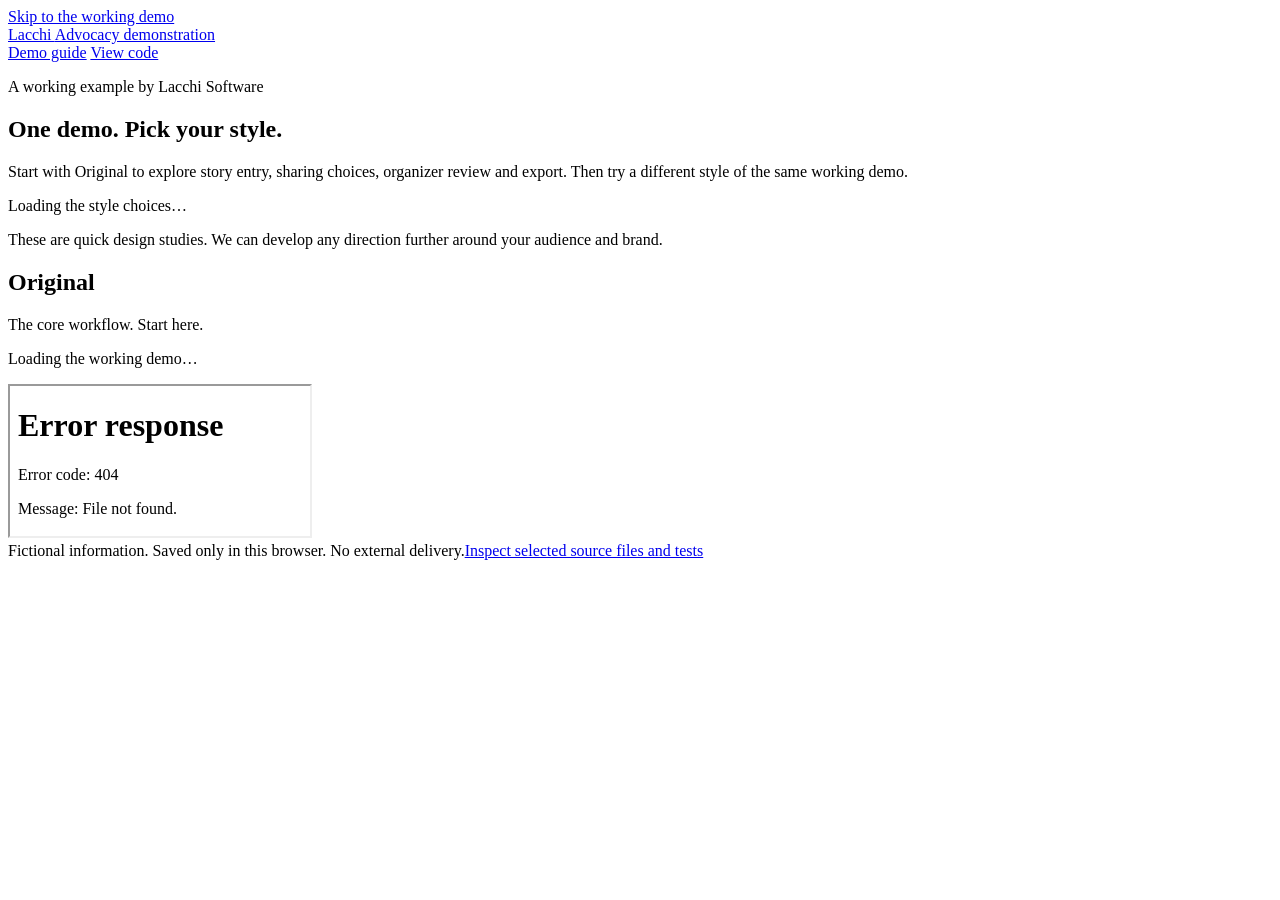
==== index.html @ fd0497e6 "Publish advocacy demonstration with six visual styles" ====
<!doctype html>
<html lang="en">
  <head>
    <base href="/lacchi-advocacy-demo/" />
    <meta charset="utf-8" />
    <meta name="viewport" content="width=device-width, initial-scale=1" />
    <meta name="robots" content="noindex,nofollow" />
    <meta name="description" content="Explore a working advocacy demonstration from Lacchi Software, then choose from five additional visual styles." />
    <title>Advocacy demonstration — Lacchi Software</title>
    <link rel="stylesheet" href="gallery.css" />
    <script src="gallery.js" type="module"></script>
  </head>
  <body>
    <a class="skip" href="#demo">Skip to the working demo</a>
    <header class="catalog-header">
      <a class="catalog-brand" href="./" aria-label="Lacchi Software advocacy demonstration">Lacchi <span>Advocacy demonstration</span></a>
      <nav aria-label="Demonstration resources">
        <a href="#/about" data-route="/about">Demo guide</a>
        <a href="#/code" data-route="/code">View code</a>
      </nav>
    </header>
    <main>
      <section class="style-intro" aria-labelledby="style-heading">
        <div>
          <p class="catalog-context">A working example by Lacchi Software</p>
          <h1 id="style-heading">One demo. Pick your style.</h1>
        </div>
        <p>Start with Original to explore story entry, sharing choices, organizer review and export. Then try a different style of the same working demo.</p>
      </section>
      <div id="choices" class="choices" role="group" aria-label="Pick your style"><p role="status">Loading the style choices…</p></div>
      <p class="style-note">These are quick design studies. We can develop any direction further around your audience and brand.</p>
      <div class="demo-heading">
        <div><h2 id="selected-name">Original</h2><p id="selected-description">The core workflow. Start here.</p></div>
        <button id="motion" type="button" hidden aria-pressed="false">Pause motion</button>
        <p id="style-status" class="sr-only" role="status" aria-live="polite"></p>
      </div>
      <section class="demo-surface" id="demo" tabindex="-1" aria-label="Working advocacy demonstration" aria-busy="true">
        <p id="demo-loading" role="status">Loading the working demo…</p>
        <iframe id="demo-frame" title="Original advocacy demonstration" src="original/?embedded=1#/" allow="clipboard-write 'self'" scrolling="no"></iframe>
        <p id="demo-error" role="alert" hidden>The demo is taking longer to load. <button id="retry" type="button">Try again</button></p>
      </section>
      <noscript><p>The working demo needs JavaScript. Contact <a href="mailto:joseph@lacchisoftware.com">joseph@lacchisoftware.com</a> for a walkthrough.</p></noscript>
    </main>
    <footer class="catalog-footer"><span>Fictional information. Saved only in this browser. No external delivery.</span><a href="#/code" data-route="/code">Inspect selected source files and tests</a></footer>
  </body>
</html>
---- gallery.css ----
:root { color-scheme: light; --paper: #f7f6f2; --ink: #203b3b; --muted: #586563; --rule: #d5dbd5; --white: #fff; --selection: #275f62; --focus: #275f62; --ui: Arial, sans-serif; --display: Georgia, serif; }
* { box-sizing: border-box; }
body { margin: 0; background: var(--paper); color: var(--ink); font: 400 14px/1.6 var(--ui); }
a { color: inherit; text-underline-offset: 4px; }
button { cursor: pointer; font: inherit; }
button:focus-visible, a:focus-visible { outline: 3px solid var(--focus); outline-offset: 4px; }
[hidden] { display: none !important; }
.catalog-header, main, .catalog-footer { width: min(100% - 64px, 1440px); margin-inline: auto; }
.catalog-header { display: flex; align-items: center; justify-content: space-between; gap: 24px; padding: 20px 0; border-bottom: 1px solid var(--rule); }
.catalog-brand { font: 400 28px/1.2 var(--display); text-decoration: none; }
.catalog-brand span { margin-left: 16px; color: var(--muted); font: 400 13px/1.4 var(--ui); }
.catalog-header nav { display: flex; gap: 24px; }
.catalog-header nav a { display: inline-flex; align-items: center; min-height: 44px; font-size: 13px; }
.style-intro { display: flex; justify-content: space-between; align-items: end; gap: 40px; margin: 28px 0 24px; }
.catalog-context { color: var(--muted); font-size: 12px; margin: 0 0 8px; }
h1 { font: 400 clamp(28px, 3vw, 40px)/1.15 var(--display); letter-spacing: -0.025em; margin: 0; }
.style-intro > p { max-width: 440px; margin: 0; color: var(--muted); }
.choices { display: grid; grid-template-columns: repeat(6, minmax(0, 1fr)); gap: 12px; }
.choice { min-width: 0; padding: 0; text-align: left; border: 2px solid transparent; border-radius: 8px; overflow: hidden; background: var(--white); color: var(--ink); box-shadow: 0 0 0 1px var(--rule); transition: border-color 140ms ease, box-shadow 140ms ease; }
.choice:hover { box-shadow: 0 0 0 1px var(--selection); }
.choice[aria-pressed="true"] { border-color: var(--selection); box-shadow: 0 0 0 1px var(--selection); }
.choice img { display: block; width: 100%; height: auto; aspect-ratio: 2.3; object-fit: cover; object-position: top; background: var(--paper); border-bottom: 1px solid var(--rule); }
.choice-caption { display: flex; align-items: center; justify-content: space-between; flex-wrap: wrap; gap: 4px; min-height: 44px; padding: 8px; }
.choice-name { font-size: 13px; font-weight: 600; }
.choice-note { color: var(--muted); font-size: 11px; }
.style-note { margin: 16px 0 24px; color: var(--muted); font-size: 13px; }
.demo-heading { display: flex; align-items: center; justify-content: space-between; gap: 16px; padding: 0 0 16px; }
.demo-heading > div { display: flex; align-items: baseline; flex-wrap: wrap; gap: 8px 16px; }
.demo-heading h2 { font-size: 15px; margin: 0; }
.demo-heading p { margin: 0; font-size: 12px; color: var(--muted); }
#motion, #retry { min-height: 44px; padding: 8px 16px; border: 1px solid var(--rule); border-radius: 6px; color: var(--ink); background: var(--white); }
#motion:hover, #retry:hover { background: #e7eeea; border-color: var(--selection); }
#motion:disabled { opacity: .7; cursor: default; }
.demo-surface { position: relative; border: 1px solid var(--rule); border-radius: 8px; overflow: clip; background: var(--white); }
.demo-surface:focus { outline: none; }
.demo-surface:focus-visible { outline: 3px solid var(--focus); outline-offset: 4px; }
iframe { display: block; width: 100%; height: 1000px; border: 0; background: var(--white); }
#demo-loading { position: absolute; top: 0; left: 0; right: 0; margin: 0; padding: 24px; background: var(--paper); z-index: 2; }
#demo-error { margin: 0; padding: 24px; background: var(--paper); border-top: 1px solid var(--rule); }
.catalog-footer { border-top: 1px solid var(--rule); margin-top: 24px; padding: 24px 0; display: flex; justify-content: space-between; gap: 24px; color: var(--muted); font-size: 12px; }
.skip { position: absolute; top: -100px; left: 24px; background: var(--ink); color: var(--white); padding: 12px 20px; z-index: 1000; }
.skip:focus { top: 8px; }
.sr-only { position: absolute; width: 1px; height: 1px; margin: -1px; overflow: hidden; clip-path: inset(50%); white-space: nowrap; }
@media (max-width: 960px) {
  .catalog-header, main, .catalog-footer { width: calc(100% - 40px); }
  .style-intro { align-items: start; flex-direction: column; gap: 12px; }
  .style-intro > p { max-width: 600px; }
  .choices { grid-template-columns: repeat(3, minmax(0, 1fr)); }
  .choice img { aspect-ratio: 2.3; }
}
@media (max-width: 480px) {
  .catalog-header, main, .catalog-footer { width: calc(100% - 32px); }
  .catalog-header { align-items: start; gap: 12px; flex-direction: column; padding: 16px 0; }
  .catalog-brand span { margin-left: 12px; font-size: 12px; }
  .catalog-header nav { gap: 24px; }
  .style-intro { margin-top: 20px; }
  .style-intro > p { font-size: 13px; }
  .choices { gap: 8px; }
  .choice img { aspect-ratio: 1.8; }
  .choice-caption { min-height: 44px; padding: 8px; }
  .choice-name { font-size: 11px; }
  .choice-note { display: none; }
  .style-note { margin-bottom: 20px; font-size: 12px; }
  .demo-heading > div { display: block; }
  .demo-heading p { margin-top: 4px; max-width: 200px; }
  #motion { flex-shrink: 0; padding-inline: 12px; font-size: 12px; }
  .catalog-footer { flex-direction: column; gap: 8px; }
}
@media (prefers-reduced-motion: reduce) { *, *::before, *::after { transition: none !important; scroll-behavior: auto !important; } }
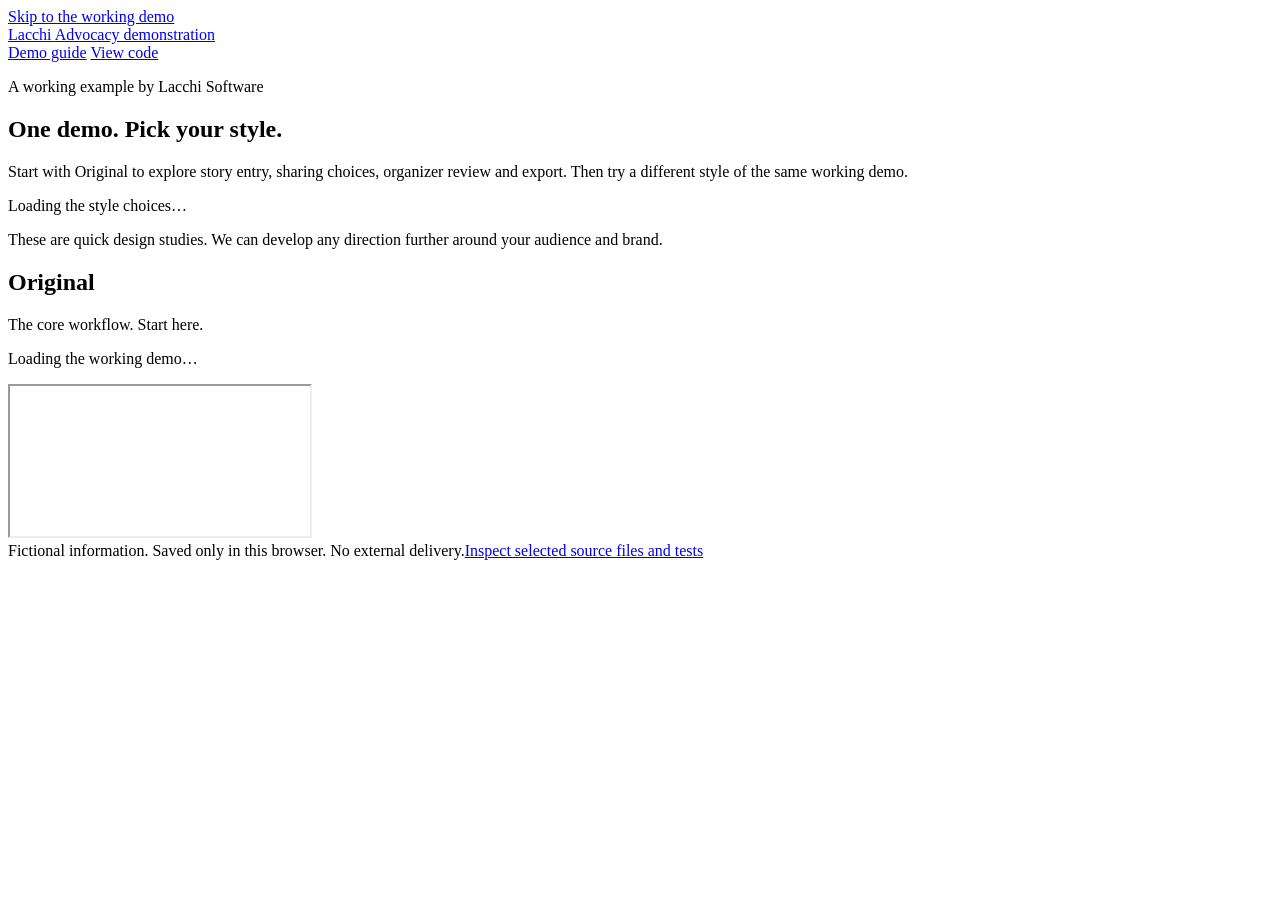
==== commit b3ce59c7: "Polish demo layout and illustrations" ====
--- a/index.html
+++ b/index.html
@@ -7,8 +7,8 @@
     <meta name="robots" content="noindex,nofollow" />
     <meta name="description" content="Explore a working advocacy demonstration from Lacchi Software, then choose from five additional visual styles." />
     <title>Advocacy demonstration — Lacchi Software</title>
-    <link rel="stylesheet" href="gallery.css" />
-    <script src="gallery.js" type="module"></script>
+    <link rel="stylesheet" href="gallery.css?v=86cb19f5fa3a" />
+    <script src="gallery.js?v=86cb19f5fa3a" type="module"></script>
   </head>
   <body>
     <a class="skip" href="#demo">Skip to the working demo</a>
@@ -36,7 +36,7 @@
       </div>
       <section class="demo-surface" id="demo" tabindex="-1" aria-label="Working advocacy demonstration" aria-busy="true">
         <p id="demo-loading" role="status">Loading the working demo…</p>
-        <iframe id="demo-frame" title="Original advocacy demonstration" src="original/?embedded=1#/" allow="clipboard-write 'self'" scrolling="no"></iframe>
+        <iframe id="demo-frame" title="Original advocacy demonstration" src="about:blank" allow="clipboard-write 'self'" scrolling="no"></iframe>
         <p id="demo-error" role="alert" hidden>The demo is taking longer to load. <button id="retry" type="button">Try again</button></p>
       </section>
       <noscript><p>The working demo needs JavaScript. Contact <a href="mailto:joseph@lacchisoftware.com">joseph@lacchisoftware.com</a> for a walkthrough.</p></noscript>
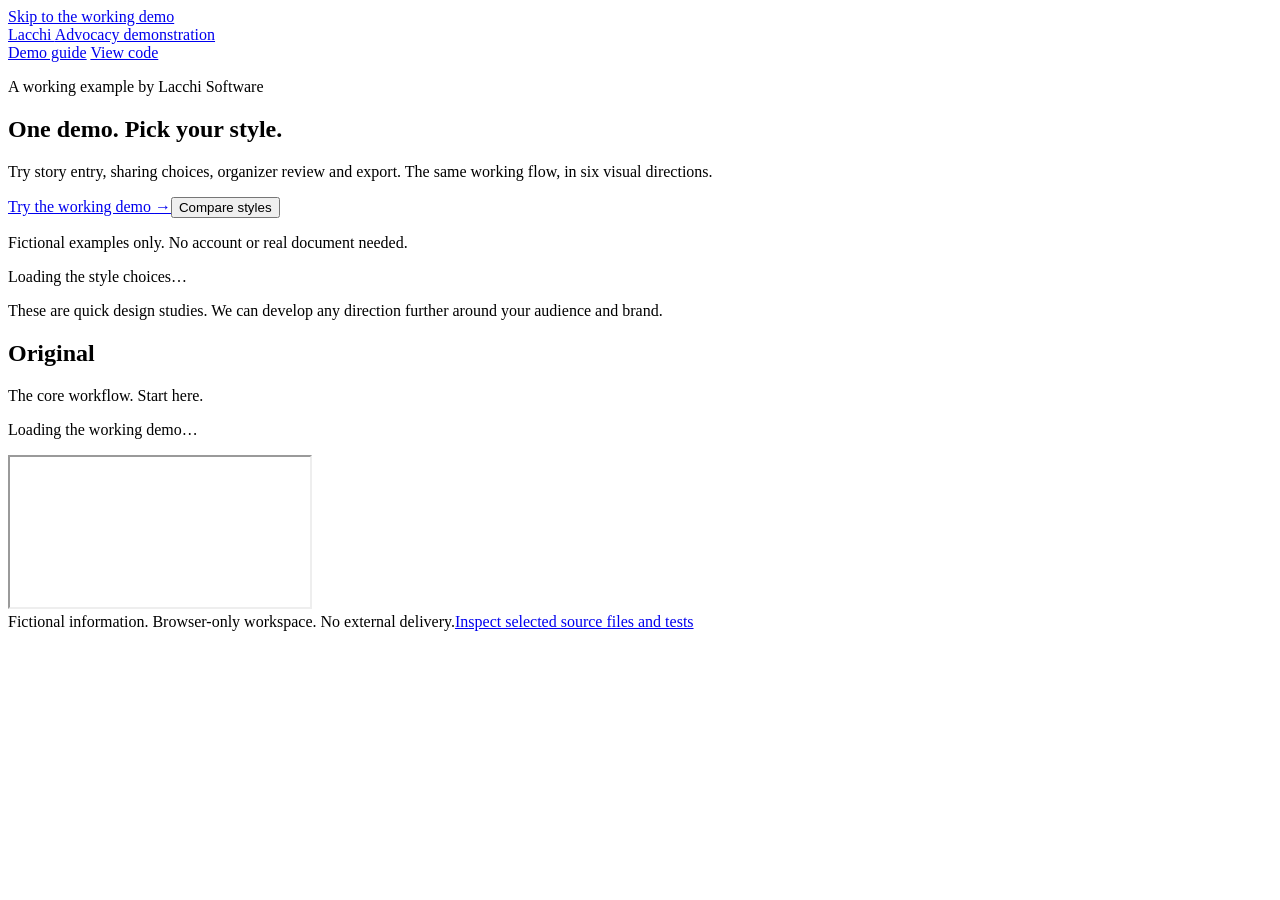
==== commit 31d7bfad: "Improve task guidance and all six demo styles" ====
--- a/index.html
+++ b/index.html
@@ -5,15 +5,23 @@
     <meta charset="utf-8" />
     <meta name="viewport" content="width=device-width, initial-scale=1" />
     <meta name="robots" content="noindex,nofollow" />
-    <meta name="description" content="Explore a working advocacy demonstration from Lacchi Software, then choose from five additional visual styles." />
+    <meta
+      name="description"
+      content="Explore a working advocacy demonstration from Lacchi Software, then choose from five additional visual styles."
+    />
     <title>Advocacy demonstration — Lacchi Software</title>
-    <link rel="stylesheet" href="gallery.css?v=86cb19f5fa3a" />
-    <script src="gallery.js?v=86cb19f5fa3a" type="module"></script>
+    <link rel="stylesheet" href="gallery.css?v=bea1cb475b42" />
+    <script src="gallery.js?v=bea1cb475b42" type="module"></script>
   </head>
   <body>
     <a class="skip" href="#demo">Skip to the working demo</a>
     <header class="catalog-header">
-      <a class="catalog-brand" href="./" aria-label="Lacchi Software advocacy demonstration">Lacchi <span>Advocacy demonstration</span></a>
+      <a
+        class="catalog-brand"
+        href="./"
+        aria-label="Lacchi Software advocacy demonstration"
+        >Lacchi <span>Advocacy demonstration</span></a
+      >
       <nav aria-label="Demonstration resources">
         <a href="#/about" data-route="/about">Demo guide</a>
         <a href="#/code" data-route="/code">View code</a>
@@ -25,22 +33,85 @@
           <p class="catalog-context">A working example by Lacchi Software</p>
           <h1 id="style-heading">One demo. Pick your style.</h1>
         </div>
-        <p>Start with Original to explore story entry, sharing choices, organizer review and export. Then try a different style of the same working demo.</p>
+        <div class="intro-task">
+          <p>
+            Try story entry, sharing choices, organizer review and export. The
+            same working flow, in six visual directions.
+          </p>
+          <div class="intro-actions">
+            <a class="start-demo" href="#/share" data-route="/share"
+              >Try the working demo <span aria-hidden="true">→</span></a
+            ><button id="compare-styles" type="button">Compare styles</button>
+          </div>
+          <p class="intro-boundary">
+            Fictional examples only. No account or real document needed.
+          </p>
+        </div>
       </section>
-      <div id="choices" class="choices" role="group" aria-label="Pick your style"><p role="status">Loading the style choices…</p></div>
-      <p class="style-note">These are quick design studies. We can develop any direction further around your audience and brand.</p>
+      <div
+        id="choices"
+        class="choices"
+        role="group"
+        aria-label="Pick your style"
+      >
+        <p role="status">Loading the style choices…</p>
+      </div>
+      <p class="style-note">
+        These are quick design studies. We can develop any direction further
+        around your audience and brand.
+      </p>
       <div class="demo-heading">
-        <div><h2 id="selected-name">Original</h2><p id="selected-description">The core workflow. Start here.</p></div>
-        <button id="motion" type="button" hidden aria-pressed="false">Pause motion</button>
-        <p id="style-status" class="sr-only" role="status" aria-live="polite"></p>
+        <div>
+          <h2 id="selected-name">Original</h2>
+          <p id="selected-description">The core workflow. Start here.</p>
+        </div>
+        <button id="motion" type="button" hidden aria-pressed="false">
+          Pause motion
+        </button>
+        <p
+          id="style-status"
+          class="sr-only"
+          role="status"
+          aria-live="polite"
+        ></p>
       </div>
-      <section class="demo-surface" id="demo" tabindex="-1" aria-label="Working advocacy demonstration" aria-busy="true">
+      <section
+        class="demo-surface"
+        id="demo"
+        tabindex="-1"
+        aria-label="Working advocacy demonstration"
+        aria-busy="true"
+      >
         <p id="demo-loading" role="status">Loading the working demo…</p>
-        <iframe id="demo-frame" title="Original advocacy demonstration" src="about:blank" allow="clipboard-write 'self'" scrolling="no"></iframe>
-        <p id="demo-error" role="alert" hidden>The demo is taking longer to load. <button id="retry" type="button">Try again</button></p>
+        <iframe
+          id="demo-frame"
+          title="Original advocacy demonstration"
+          src="about:blank"
+          allow="clipboard-write 'self'"
+          scrolling="no"
+        ></iframe>
+        <p id="demo-error" role="alert" hidden>
+          The demo is taking longer to load.
+          <button id="retry" type="button">Try again</button>
+        </p>
       </section>
-      <noscript><p>The working demo needs JavaScript. Contact <a href="mailto:joseph@lacchisoftware.com">joseph@lacchisoftware.com</a> for a walkthrough.</p></noscript>
+      <noscript
+        ><p>
+          The working demo needs JavaScript. Contact
+          <a href="mailto:joseph@lacchisoftware.com"
+            >joseph@lacchisoftware.com</a
+          >
+          for a walkthrough.
+        </p></noscript
+      >
     </main>
-    <footer class="catalog-footer"><span>Fictional information. Saved only in this browser. No external delivery.</span><a href="#/code" data-route="/code">Inspect selected source files and tests</a></footer>
+    <footer class="catalog-footer">
+      <span
+        >Fictional information. Browser-only workspace. No external
+        delivery.</span
+      ><a href="#/code" data-route="/code"
+        >Inspect selected source files and tests</a
+      >
+    </footer>
   </body>
 </html>
--- a/gallery.css
+++ b/gallery.css
@@ -1,69 +1,388 @@
-:root { color-scheme: light; --paper: #f7f6f2; --ink: #203b3b; --muted: #586563; --rule: #d5dbd5; --white: #fff; --selection: #275f62; --focus: #275f62; --ui: Arial, sans-serif; --display: Georgia, serif; }
-* { box-sizing: border-box; }
-body { margin: 0; background: var(--paper); color: var(--ink); font: 400 14px/1.6 var(--ui); }
-a { color: inherit; text-underline-offset: 4px; }
-button { cursor: pointer; font: inherit; }
-button:focus-visible, a:focus-visible { outline: 3px solid var(--focus); outline-offset: 4px; }
-[hidden] { display: none !important; }
-.catalog-header, main, .catalog-footer { width: min(100% - 64px, 1440px); margin-inline: auto; }
-.catalog-header { display: flex; align-items: center; justify-content: space-between; gap: 24px; padding: 20px 0; border-bottom: 1px solid var(--rule); }
-.catalog-brand { font: 400 28px/1.2 var(--display); text-decoration: none; }
-.catalog-brand span { margin-left: 16px; color: var(--muted); font: 400 13px/1.4 var(--ui); }
-.catalog-header nav { display: flex; gap: 24px; }
-.catalog-header nav a { display: inline-flex; align-items: center; min-height: 44px; font-size: 13px; }
-.style-intro { display: flex; justify-content: space-between; align-items: end; gap: 40px; margin: 28px 0 24px; }
-.catalog-context { color: var(--muted); font-size: 12px; margin: 0 0 8px; }
-h1 { font: 400 clamp(28px, 3vw, 40px)/1.15 var(--display); letter-spacing: -0.025em; margin: 0; }
-.style-intro > p { max-width: 440px; margin: 0; color: var(--muted); }
-.choices { display: grid; grid-template-columns: repeat(6, minmax(0, 1fr)); gap: 12px; }
-.choice { min-width: 0; padding: 0; text-align: left; border: 2px solid transparent; border-radius: 8px; overflow: hidden; background: var(--white); color: var(--ink); box-shadow: 0 0 0 1px var(--rule); transition: border-color 140ms ease, box-shadow 140ms ease; }
-.choice:hover { box-shadow: 0 0 0 1px var(--selection); }
-.choice[aria-pressed="true"] { border-color: var(--selection); box-shadow: 0 0 0 1px var(--selection); }
-.choice img { display: block; width: 100%; height: auto; aspect-ratio: 2.3; object-fit: cover; object-position: top; background: var(--paper); border-bottom: 1px solid var(--rule); }
-.choice-caption { display: flex; align-items: center; justify-content: space-between; flex-wrap: wrap; gap: 4px; min-height: 44px; padding: 8px; }
-.choice-name { font-size: 13px; font-weight: 600; }
-.choice-note { color: var(--muted); font-size: 11px; }
-.style-note { margin: 16px 0 24px; color: var(--muted); font-size: 13px; }
-.demo-heading { display: flex; align-items: center; justify-content: space-between; gap: 16px; padding: 0 0 16px; }
-.demo-heading > div { display: flex; align-items: baseline; flex-wrap: wrap; gap: 8px 16px; }
-.demo-heading h2 { font-size: 15px; margin: 0; }
-.demo-heading p { margin: 0; font-size: 12px; color: var(--muted); }
-#motion, #retry { min-height: 44px; padding: 8px 16px; border: 1px solid var(--rule); border-radius: 6px; color: var(--ink); background: var(--white); }
-#motion:hover, #retry:hover { background: #e7eeea; border-color: var(--selection); }
-#motion:disabled { opacity: .7; cursor: default; }
-.demo-surface { position: relative; border: 1px solid var(--rule); border-radius: 8px; overflow: clip; background: var(--white); }
-.demo-surface:focus { outline: none; }
-.demo-surface:focus-visible { outline: 3px solid var(--focus); outline-offset: 4px; }
-iframe { display: block; width: 100%; height: 1000px; border: 0; background: var(--white); }
-#demo-loading { position: absolute; top: 0; left: 0; right: 0; margin: 0; padding: 24px; background: var(--paper); z-index: 2; }
-#demo-error { margin: 0; padding: 24px; background: var(--paper); border-top: 1px solid var(--rule); }
-.catalog-footer { border-top: 1px solid var(--rule); margin-top: 24px; padding: 24px 0; display: flex; justify-content: space-between; gap: 24px; color: var(--muted); font-size: 12px; }
-.skip { position: absolute; top: -100px; left: 24px; background: var(--ink); color: var(--white); padding: 12px 20px; z-index: 1000; }
-.skip:focus { top: 8px; }
-.sr-only { position: absolute; width: 1px; height: 1px; margin: -1px; overflow: hidden; clip-path: inset(50%); white-space: nowrap; }
+:root {
+  color-scheme: light;
+  --paper: #f7f6f2;
+  --ink: #203b3b;
+  --muted: #586563;
+  --rule: #d5dbd5;
+  --white: #fff;
+  --selection: #275f62;
+  --focus: #275f62;
+  --ui: Arial, sans-serif;
+  --display: Georgia, serif;
+}
+* {
+  box-sizing: border-box;
+}
+body {
+  margin: 0;
+  background: var(--paper);
+  color: var(--ink);
+  font: 400 14px/1.6 var(--ui);
+}
+a {
+  color: inherit;
+  text-underline-offset: 4px;
+}
+button {
+  cursor: pointer;
+  font: inherit;
+}
+button:focus-visible,
+a:focus-visible {
+  outline: 3px solid var(--focus);
+  outline-offset: 4px;
+}
+[hidden] {
+  display: none !important;
+}
+.catalog-header,
+main,
+.catalog-footer {
+  width: min(100% - 64px, 1440px);
+  margin-inline: auto;
+}
+.catalog-header {
+  display: flex;
+  align-items: center;
+  justify-content: space-between;
+  gap: 24px;
+  padding: 20px 0;
+  border-bottom: 1px solid var(--rule);
+}
+.catalog-brand {
+  font: 400 28px/1.2 var(--display);
+  text-decoration: none;
+}
+.catalog-brand span {
+  margin-left: 16px;
+  color: var(--muted);
+  font: 400 13px/1.4 var(--ui);
+}
+.catalog-header nav {
+  display: flex;
+  gap: 24px;
+}
+.catalog-header nav a {
+  display: inline-flex;
+  align-items: center;
+  min-height: 44px;
+  font-size: 13px;
+}
+.style-intro {
+  display: flex;
+  justify-content: space-between;
+  align-items: end;
+  gap: 40px;
+  margin: 28px 0 24px;
+}
+.catalog-context {
+  color: var(--muted);
+  font-size: 12px;
+  margin: 0 0 8px;
+}
+h1 {
+  font: 400 clamp(28px, 3vw, 40px) / 1.15 var(--display);
+  letter-spacing: -0.025em;
+  margin: 0;
+}
+.intro-task {
+  max-width: 500px;
+}
+.intro-task > p {
+  margin: 0;
+  color: var(--muted);
+}
+.intro-actions {
+  display: flex;
+  align-items: center;
+  flex-wrap: wrap;
+  gap: 12px 20px;
+  margin-block: 16px 8px;
+}
+.start-demo {
+  display: inline-flex;
+  align-items: center;
+  justify-content: space-between;
+  gap: 24px;
+  min-height: 48px;
+  padding: 12px 20px;
+  border: 1px solid var(--ink);
+  border-radius: 6px;
+  background: var(--ink);
+  color: var(--white);
+  font-weight: 600;
+  text-decoration: none;
+  transition: background 160ms ease;
+}
+.start-demo:hover {
+  background: var(--selection);
+}
+#compare-styles {
+  min-height: 44px;
+  padding: 8px 0;
+  border: 0;
+  background: transparent;
+  color: var(--ink);
+  text-decoration: underline;
+  text-underline-offset: 4px;
+}
+.intro-task > .intro-boundary {
+  font-size: 12px;
+}
+.choices {
+  display: grid;
+  grid-template-columns: repeat(6, minmax(0, 1fr));
+  gap: 12px;
+}
+.choice {
+  min-width: 0;
+  padding: 0;
+  text-align: left;
+  border: 2px solid transparent;
+  border-radius: 8px;
+  overflow: hidden;
+  background: var(--white);
+  color: var(--ink);
+  box-shadow: 0 0 0 1px var(--rule);
+  transition:
+    border-color 140ms ease,
+    box-shadow 140ms ease;
+}
+.choice:hover {
+  box-shadow: 0 0 0 1px var(--selection);
+}
+.choice[aria-pressed="true"] {
+  border-color: var(--selection);
+  box-shadow: 0 0 0 1px var(--selection);
+}
+.choice img {
+  display: block;
+  width: 100%;
+  height: auto;
+  aspect-ratio: 2.3;
+  object-fit: cover;
+  object-position: top;
+  background: var(--paper);
+  border-bottom: 1px solid var(--rule);
+}
+.choice-caption {
+  display: flex;
+  align-items: center;
+  justify-content: space-between;
+  flex-wrap: wrap;
+  gap: 4px;
+  min-height: 44px;
+  padding: 8px;
+}
+.choice-name {
+  font-size: 13px;
+  font-weight: 600;
+}
+.choice-note {
+  color: var(--muted);
+  font-size: 11px;
+}
+.style-note {
+  margin: 16px 0 24px;
+  color: var(--muted);
+  font-size: 13px;
+}
+.demo-heading {
+  display: flex;
+  align-items: center;
+  justify-content: space-between;
+  gap: 16px;
+  padding: 0 0 16px;
+}
+.demo-heading > div {
+  display: flex;
+  align-items: baseline;
+  flex-wrap: wrap;
+  gap: 8px 16px;
+}
+.demo-heading h2 {
+  font-size: 15px;
+  margin: 0;
+}
+.demo-heading p {
+  margin: 0;
+  font-size: 12px;
+  color: var(--muted);
+}
+#motion,
+#retry {
+  min-height: 44px;
+  padding: 8px 16px;
+  border: 1px solid var(--rule);
+  border-radius: 6px;
+  color: var(--ink);
+  background: var(--white);
+}
+#motion:hover,
+#retry:hover {
+  background: #e7eeea;
+  border-color: var(--selection);
+}
+#motion:disabled {
+  opacity: 0.7;
+  cursor: default;
+}
+.demo-surface {
+  position: relative;
+  border: 1px solid var(--rule);
+  border-radius: 8px;
+  overflow: clip;
+  background: var(--white);
+}
+.demo-surface:focus {
+  outline: none;
+}
+.demo-surface:focus-visible {
+  outline: 3px solid var(--focus);
+  outline-offset: 4px;
+}
+iframe {
+  display: block;
+  width: 100%;
+  height: 1000px;
+  border: 0;
+  background: var(--white);
+}
+#demo-loading {
+  position: absolute;
+  top: 0;
+  left: 0;
+  right: 0;
+  margin: 0;
+  padding: 24px;
+  background: var(--paper);
+  z-index: 2;
+}
+#demo-error {
+  margin: 0;
+  padding: 24px;
+  background: var(--paper);
+  border-top: 1px solid var(--rule);
+}
+.catalog-footer {
+  border-top: 1px solid var(--rule);
+  margin-top: 24px;
+  padding: 24px 0;
+  display: flex;
+  justify-content: space-between;
+  gap: 24px;
+  color: var(--muted);
+  font-size: 12px;
+}
+.skip {
+  position: absolute;
+  top: -100px;
+  left: 24px;
+  background: var(--ink);
+  color: var(--white);
+  padding: 12px 20px;
+  z-index: 1000;
+}
+.skip:focus {
+  top: 8px;
+}
+.sr-only {
+  position: absolute;
+  width: 1px;
+  height: 1px;
+  margin: -1px;
+  overflow: hidden;
+  clip-path: inset(50%);
+  white-space: nowrap;
+}
 @media (max-width: 960px) {
-  .catalog-header, main, .catalog-footer { width: calc(100% - 40px); }
-  .style-intro { align-items: start; flex-direction: column; gap: 12px; }
-  .style-intro > p { max-width: 600px; }
-  .choices { grid-template-columns: repeat(3, minmax(0, 1fr)); }
-  .choice img { aspect-ratio: 2.3; }
+  .catalog-header,
+  main,
+  .catalog-footer {
+    width: calc(100% - 40px);
+  }
+  .style-intro {
+    align-items: start;
+    flex-direction: column;
+    gap: 12px;
+  }
+  .intro-task {
+    max-width: 600px;
+  }
+  .choices {
+    grid-template-columns: repeat(3, minmax(0, 1fr));
+  }
+  .choice img {
+    aspect-ratio: 2.3;
+  }
 }
 @media (max-width: 480px) {
-  .catalog-header, main, .catalog-footer { width: calc(100% - 32px); }
-  .catalog-header { align-items: start; gap: 12px; flex-direction: column; padding: 16px 0; }
-  .catalog-brand span { margin-left: 12px; font-size: 12px; }
-  .catalog-header nav { gap: 24px; }
-  .style-intro { margin-top: 20px; }
-  .style-intro > p { font-size: 13px; }
-  .choices { gap: 8px; }
-  .choice img { aspect-ratio: 1.8; }
-  .choice-caption { min-height: 44px; padding: 8px; }
-  .choice-name { font-size: 11px; }
-  .choice-note { display: none; }
-  .style-note { margin-bottom: 20px; font-size: 12px; }
-  .demo-heading > div { display: block; }
-  .demo-heading p { margin-top: 4px; max-width: 200px; }
-  #motion { flex-shrink: 0; padding-inline: 12px; font-size: 12px; }
-  .catalog-footer { flex-direction: column; gap: 8px; }
-}
-@media (prefers-reduced-motion: reduce) { *, *::before, *::after { transition: none !important; scroll-behavior: auto !important; } }
+  .catalog-header,
+  main,
+  .catalog-footer {
+    width: calc(100% - 32px);
+  }
+  .catalog-header {
+    align-items: start;
+    gap: 12px;
+    flex-direction: column;
+    padding: 16px 0;
+  }
+  .catalog-brand span {
+    margin-left: 12px;
+    font-size: 12px;
+  }
+  .catalog-header nav {
+    gap: 24px;
+  }
+  .style-intro {
+    margin-top: 20px;
+  }
+  .intro-task > p {
+    font-size: 13px;
+  }
+  .choices {
+    gap: 8px;
+  }
+  .choice img {
+    aspect-ratio: 1.8;
+  }
+  .choice-caption {
+    min-height: 44px;
+    padding: 8px;
+  }
+  .choice-name {
+    font-size: 11px;
+  }
+  .choice-note {
+    display: none;
+  }
+  .style-note {
+    margin-bottom: 20px;
+    font-size: 12px;
+  }
+  .demo-heading > div {
+    display: block;
+  }
+  .demo-heading p {
+    margin-top: 4px;
+    max-width: 200px;
+  }
+  #motion {
+    flex-shrink: 0;
+    padding-inline: 12px;
+    font-size: 12px;
+  }
+  .catalog-footer {
+    flex-direction: column;
+    gap: 8px;
+  }
+}
+@media (prefers-reduced-motion: reduce) {
+  *,
+  *::before,
+  *::after {
+    transition: none !important;
+    scroll-behavior: auto !important;
+  }
+}
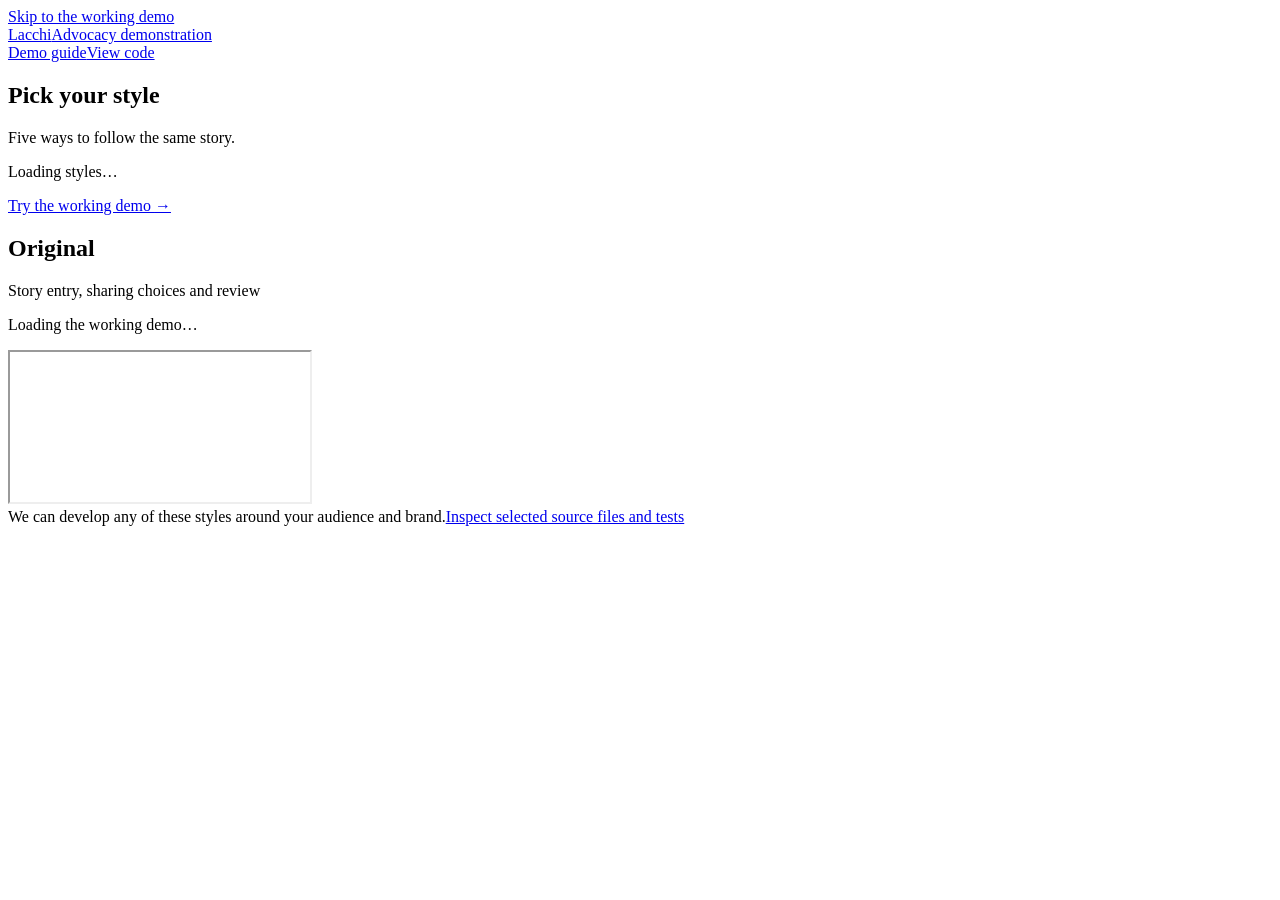
==== commit 983062cf: "Publish revised advocacy demo with five styles" ====
--- a/index.html
+++ b/index.html
@@ -1,117 +1,43 @@
-<!doctype html>
-<html lang="en">
-  <head>
-    <base href="/lacchi-advocacy-demo/" />
-    <meta charset="utf-8" />
-    <meta name="viewport" content="width=device-width, initial-scale=1" />
-    <meta name="robots" content="noindex,nofollow" />
-    <meta
-      name="description"
-      content="Explore a working advocacy demonstration from Lacchi Software, then choose from five additional visual styles."
-    />
-    <title>Advocacy demonstration — Lacchi Software</title>
-    <link rel="stylesheet" href="gallery.css?v=bea1cb475b42" />
-    <script src="gallery.js?v=bea1cb475b42" type="module"></script>
-  </head>
-  <body>
-    <a class="skip" href="#demo">Skip to the working demo</a>
-    <header class="catalog-header">
-      <a
-        class="catalog-brand"
-        href="./"
-        aria-label="Lacchi Software advocacy demonstration"
-        >Lacchi <span>Advocacy demonstration</span></a
-      >
-      <nav aria-label="Demonstration resources">
-        <a href="#/about" data-route="/about">Demo guide</a>
-        <a href="#/code" data-route="/code">View code</a>
-      </nav>
-    </header>
-    <main>
-      <section class="style-intro" aria-labelledby="style-heading">
-        <div>
-          <p class="catalog-context">A working example by Lacchi Software</p>
-          <h1 id="style-heading">One demo. Pick your style.</h1>
-        </div>
-        <div class="intro-task">
-          <p>
-            Try story entry, sharing choices, organizer review and export. The
-            same working flow, in six visual directions.
-          </p>
-          <div class="intro-actions">
-            <a class="start-demo" href="#/share" data-route="/share"
-              >Try the working demo <span aria-hidden="true">→</span></a
-            ><button id="compare-styles" type="button">Compare styles</button>
-          </div>
-          <p class="intro-boundary">
-            Fictional examples only. No account or real document needed.
-          </p>
-        </div>
-      </section>
-      <div
-        id="choices"
-        class="choices"
-        role="group"
-        aria-label="Pick your style"
-      >
-        <p role="status">Loading the style choices…</p>
-      </div>
-      <p class="style-note">
-        These are quick design studies. We can develop any direction further
-        around your audience and brand.
-      </p>
-      <div class="demo-heading">
-        <div>
-          <h2 id="selected-name">Original</h2>
-          <p id="selected-description">The core workflow. Start here.</p>
-        </div>
-        <button id="motion" type="button" hidden aria-pressed="false">
-          Pause motion
-        </button>
-        <p
-          id="style-status"
-          class="sr-only"
-          role="status"
-          aria-live="polite"
-        ></p>
-      </div>
-      <section
-        class="demo-surface"
-        id="demo"
-        tabindex="-1"
-        aria-label="Working advocacy demonstration"
-        aria-busy="true"
-      >
-        <p id="demo-loading" role="status">Loading the working demo…</p>
-        <iframe
-          id="demo-frame"
-          title="Original advocacy demonstration"
-          src="about:blank"
-          allow="clipboard-write 'self'"
-          scrolling="no"
-        ></iframe>
-        <p id="demo-error" role="alert" hidden>
-          The demo is taking longer to load.
-          <button id="retry" type="button">Try again</button>
-        </p>
-      </section>
-      <noscript
-        ><p>
-          The working demo needs JavaScript. Contact
-          <a href="mailto:joseph@lacchisoftware.com"
-            >joseph@lacchisoftware.com</a
-          >
-          for a walkthrough.
-        </p></noscript
-      >
-    </main>
-    <footer class="catalog-footer">
-      <span
-        >Fictional information. Browser-only workspace. No external
-        delivery.</span
-      ><a href="#/code" data-route="/code"
-        >Inspect selected source files and tests</a
-      >
-    </footer>
-  </body>
-</html>
+<!doctype html>
+<html lang="en">
+<head>
+    <base href="/lacchi-advocacy-demo/" />
+  <meta charset="utf-8" />
+  <meta name="viewport" content="width=device-width, initial-scale=1" />
+  <meta name="robots" content="noindex,nofollow" />
+  <meta name="description" content="Try a fictional advocacy campaign in five visual styles. Explore story entry, consent, organizer review and a recipient packet." />
+  <noscript><style>.workspace .stage,.workspace .style-rail,.catalog-header nav,.catalog-footer,.skip{display:none}.workspace noscript{display:block;grid-column:1/-1}</style></noscript>
+  <title>Advocacy demonstration — Lacchi Software</title>
+  <link rel="stylesheet" href="gallery.css?v=f7d7622ed36b" />
+  <script src="gallery.js?v=f7d7622ed36b" type="module"></script>
+</head>
+<body>
+  <a class="skip" href="#demo">Skip to the working demo</a>
+  <header class="catalog-header">
+    <a class="catalog-brand" href="./" aria-label="Lacchi Software advocacy demonstration">Lacchi<span>Advocacy demonstration</span></a>
+    <nav aria-label="Demonstration resources"><a href="#/about" data-route="/about">Demo guide</a><a href="#/code" data-route="/code">View code</a></nav>
+  </header>
+  <main class="workspace">
+    <aside class="style-rail" aria-labelledby="style-heading">
+      <h1 id="style-heading">Pick your style</h1>
+      <p class="intro-copy">Five ways to follow the same story.</p>
+      <div id="choices" class="choices" role="group" aria-label="Pick your style"><p role="status">Loading styles…</p></div>
+      <a class="start-demo" href="#/share" data-route="/share">Try the working demo <span aria-hidden="true">→</span></a>
+    </aside>
+    <div class="stage">
+      <div class="demo-heading">
+        <div class="style-name"><h2 id="selected-name">Original</h2><p id="selected-description">Story entry, sharing choices and review</p></div>
+        <button id="motion" type="button" hidden aria-pressed="false">Pause motion</button>
+        <p id="style-status" class="sr-only" role="status" aria-live="polite"></p>
+      </div>
+      <section class="demo-surface" id="demo" tabindex="-1" aria-label="Working advocacy demonstration" aria-busy="true">
+        <p id="demo-loading" role="status">Loading the working demo…</p>
+        <iframe id="demo-frame" title="Original advocacy demonstration" src="about:blank" allow="clipboard-write 'self'" scrolling="no"></iframe>
+        <p id="demo-error" role="alert" hidden>The demo is taking longer to load. <button id="retry" type="button">Try again</button></p>
+      </section>
+    </div>
+    <noscript><p>The working demo needs JavaScript. Contact <a href="mailto:joseph@lacchisoftware.com">joseph@lacchisoftware.com</a> for a walkthrough.</p></noscript>
+  </main>
+  <footer class="catalog-footer"><span>We can develop any of these styles around your audience and brand.</span><a href="#/code" data-route="/code">Inspect selected source files and tests</a></footer>
+</body>
+</html>
--- a/gallery.css
+++ b/gallery.css
@@ -1,388 +1,77 @@
-:root {
-  color-scheme: light;
-  --paper: #f7f6f2;
-  --ink: #203b3b;
-  --muted: #586563;
-  --rule: #d5dbd5;
-  --white: #fff;
-  --selection: #275f62;
-  --focus: #275f62;
-  --ui: Arial, sans-serif;
-  --display: Georgia, serif;
-}
-* {
-  box-sizing: border-box;
-}
-body {
-  margin: 0;
-  background: var(--paper);
-  color: var(--ink);
-  font: 400 14px/1.6 var(--ui);
-}
-a {
-  color: inherit;
-  text-underline-offset: 4px;
-}
-button {
-  cursor: pointer;
-  font: inherit;
-}
-button:focus-visible,
-a:focus-visible {
-  outline: 3px solid var(--focus);
-  outline-offset: 4px;
-}
-[hidden] {
-  display: none !important;
-}
-.catalog-header,
-main,
-.catalog-footer {
-  width: min(100% - 64px, 1440px);
-  margin-inline: auto;
-}
-.catalog-header {
-  display: flex;
-  align-items: center;
-  justify-content: space-between;
-  gap: 24px;
-  padding: 20px 0;
-  border-bottom: 1px solid var(--rule);
-}
-.catalog-brand {
-  font: 400 28px/1.2 var(--display);
-  text-decoration: none;
-}
-.catalog-brand span {
-  margin-left: 16px;
-  color: var(--muted);
-  font: 400 13px/1.4 var(--ui);
-}
-.catalog-header nav {
-  display: flex;
-  gap: 24px;
-}
-.catalog-header nav a {
-  display: inline-flex;
-  align-items: center;
-  min-height: 44px;
-  font-size: 13px;
-}
-.style-intro {
-  display: flex;
-  justify-content: space-between;
-  align-items: end;
-  gap: 40px;
-  margin: 28px 0 24px;
-}
-.catalog-context {
-  color: var(--muted);
-  font-size: 12px;
-  margin: 0 0 8px;
-}
-h1 {
-  font: 400 clamp(28px, 3vw, 40px) / 1.15 var(--display);
-  letter-spacing: -0.025em;
-  margin: 0;
-}
-.intro-task {
-  max-width: 500px;
-}
-.intro-task > p {
-  margin: 0;
-  color: var(--muted);
-}
-.intro-actions {
-  display: flex;
-  align-items: center;
-  flex-wrap: wrap;
-  gap: 12px 20px;
-  margin-block: 16px 8px;
-}
-.start-demo {
-  display: inline-flex;
-  align-items: center;
-  justify-content: space-between;
-  gap: 24px;
-  min-height: 48px;
-  padding: 12px 20px;
-  border: 1px solid var(--ink);
-  border-radius: 6px;
-  background: var(--ink);
-  color: var(--white);
-  font-weight: 600;
-  text-decoration: none;
-  transition: background 160ms ease;
-}
-.start-demo:hover {
-  background: var(--selection);
-}
-#compare-styles {
-  min-height: 44px;
-  padding: 8px 0;
-  border: 0;
-  background: transparent;
-  color: var(--ink);
-  text-decoration: underline;
-  text-underline-offset: 4px;
-}
-.intro-task > .intro-boundary {
-  font-size: 12px;
-}
-.choices {
-  display: grid;
-  grid-template-columns: repeat(6, minmax(0, 1fr));
-  gap: 12px;
-}
-.choice {
-  min-width: 0;
-  padding: 0;
-  text-align: left;
-  border: 2px solid transparent;
-  border-radius: 8px;
-  overflow: hidden;
-  background: var(--white);
-  color: var(--ink);
-  box-shadow: 0 0 0 1px var(--rule);
-  transition:
-    border-color 140ms ease,
-    box-shadow 140ms ease;
-}
-.choice:hover {
-  box-shadow: 0 0 0 1px var(--selection);
-}
-.choice[aria-pressed="true"] {
-  border-color: var(--selection);
-  box-shadow: 0 0 0 1px var(--selection);
-}
-.choice img {
-  display: block;
-  width: 100%;
-  height: auto;
-  aspect-ratio: 2.3;
-  object-fit: cover;
-  object-position: top;
-  background: var(--paper);
-  border-bottom: 1px solid var(--rule);
-}
-.choice-caption {
-  display: flex;
-  align-items: center;
-  justify-content: space-between;
-  flex-wrap: wrap;
-  gap: 4px;
-  min-height: 44px;
-  padding: 8px;
-}
-.choice-name {
-  font-size: 13px;
-  font-weight: 600;
-}
-.choice-note {
-  color: var(--muted);
-  font-size: 11px;
-}
-.style-note {
-  margin: 16px 0 24px;
-  color: var(--muted);
-  font-size: 13px;
-}
-.demo-heading {
-  display: flex;
-  align-items: center;
-  justify-content: space-between;
-  gap: 16px;
-  padding: 0 0 16px;
-}
-.demo-heading > div {
-  display: flex;
-  align-items: baseline;
-  flex-wrap: wrap;
-  gap: 8px 16px;
-}
-.demo-heading h2 {
-  font-size: 15px;
-  margin: 0;
-}
-.demo-heading p {
-  margin: 0;
-  font-size: 12px;
-  color: var(--muted);
-}
-#motion,
-#retry {
-  min-height: 44px;
-  padding: 8px 16px;
-  border: 1px solid var(--rule);
-  border-radius: 6px;
-  color: var(--ink);
-  background: var(--white);
-}
-#motion:hover,
-#retry:hover {
-  background: #e7eeea;
-  border-color: var(--selection);
-}
-#motion:disabled {
-  opacity: 0.7;
-  cursor: default;
-}
-.demo-surface {
-  position: relative;
-  border: 1px solid var(--rule);
-  border-radius: 8px;
-  overflow: clip;
-  background: var(--white);
-}
-.demo-surface:focus {
-  outline: none;
-}
-.demo-surface:focus-visible {
-  outline: 3px solid var(--focus);
-  outline-offset: 4px;
-}
-iframe {
-  display: block;
-  width: 100%;
-  height: 1000px;
-  border: 0;
-  background: var(--white);
-}
-#demo-loading {
-  position: absolute;
-  top: 0;
-  left: 0;
-  right: 0;
-  margin: 0;
-  padding: 24px;
-  background: var(--paper);
-  z-index: 2;
-}
-#demo-error {
-  margin: 0;
-  padding: 24px;
-  background: var(--paper);
-  border-top: 1px solid var(--rule);
-}
-.catalog-footer {
-  border-top: 1px solid var(--rule);
-  margin-top: 24px;
-  padding: 24px 0;
-  display: flex;
-  justify-content: space-between;
-  gap: 24px;
-  color: var(--muted);
-  font-size: 12px;
-}
-.skip {
-  position: absolute;
-  top: -100px;
-  left: 24px;
-  background: var(--ink);
-  color: var(--white);
-  padding: 12px 20px;
-  z-index: 1000;
-}
-.skip:focus {
-  top: 8px;
-}
-.sr-only {
-  position: absolute;
-  width: 1px;
-  height: 1px;
-  margin: -1px;
-  overflow: hidden;
-  clip-path: inset(50%);
-  white-space: nowrap;
-}
-@media (max-width: 960px) {
-  .catalog-header,
-  main,
-  .catalog-footer {
-    width: calc(100% - 40px);
-  }
-  .style-intro {
-    align-items: start;
-    flex-direction: column;
-    gap: 12px;
-  }
-  .intro-task {
-    max-width: 600px;
-  }
-  .choices {
-    grid-template-columns: repeat(3, minmax(0, 1fr));
-  }
-  .choice img {
-    aspect-ratio: 2.3;
-  }
-}
-@media (max-width: 480px) {
-  .catalog-header,
-  main,
-  .catalog-footer {
-    width: calc(100% - 32px);
-  }
-  .catalog-header {
-    align-items: start;
-    gap: 12px;
-    flex-direction: column;
-    padding: 16px 0;
-  }
-  .catalog-brand span {
-    margin-left: 12px;
-    font-size: 12px;
-  }
-  .catalog-header nav {
-    gap: 24px;
-  }
-  .style-intro {
-    margin-top: 20px;
-  }
-  .intro-task > p {
-    font-size: 13px;
-  }
-  .choices {
-    gap: 8px;
-  }
-  .choice img {
-    aspect-ratio: 1.8;
-  }
-  .choice-caption {
-    min-height: 44px;
-    padding: 8px;
-  }
-  .choice-name {
-    font-size: 11px;
-  }
-  .choice-note {
-    display: none;
-  }
-  .style-note {
-    margin-bottom: 20px;
-    font-size: 12px;
-  }
-  .demo-heading > div {
-    display: block;
-  }
-  .demo-heading p {
-    margin-top: 4px;
-    max-width: 200px;
-  }
-  #motion {
-    flex-shrink: 0;
-    padding-inline: 12px;
-    font-size: 12px;
-  }
-  .catalog-footer {
-    flex-direction: column;
-    gap: 8px;
-  }
-}
-@media (prefers-reduced-motion: reduce) {
-  *,
-  *::before,
-  *::after {
-    transition: none !important;
-    scroll-behavior: auto !important;
-  }
-}
+:root{
+  color-scheme: light;
+  --paper:#f6f5ef; --ink:#19372e; --muted:#54655e; --rule:#c5cbc2; --rail:#173a31;
+  font-family: Arial, sans-serif; color:var(--ink); background:var(--paper);
+}
+*{box-sizing:border-box}
+body{margin:0;font-size:15px;line-height:1.5}
+h1,h2,p{margin:0}
+a{color:inherit;text-underline-offset:.25em}
+button{font:inherit;color:inherit;cursor:pointer}
+button:focus-visible,a:focus-visible,[tabindex="-1"]:focus-visible{outline:3px solid #1382a1;outline-offset:3px}
+[hidden]{display:none!important}
+.catalog-header,.workspace,.catalog-footer{width:min(1680px,calc(100% - 64px));margin-inline:auto}
+.catalog-header{display:flex;justify-content:space-between;align-items:center;gap:16px;padding:16px 0;border-bottom:1px solid var(--rule)}
+.catalog-brand{display:flex;align-items:baseline;gap:15px;text-decoration:none;font:normal 32px/1.1 Georgia,serif;letter-spacing:-.055em}
+.catalog-brand span{font:normal 13px/1.4 Arial,sans-serif;letter-spacing:normal;color:var(--muted)}
+.catalog-header nav{display:flex;gap:24px}.catalog-header nav a{display:grid;align-items:center;min-height:44px;font-size:14px}
+.workspace{display:grid;grid-template-columns:230px minmax(0,1fr);align-items:start;gap:28px;margin-block:24px 32px}
+.style-rail{position:sticky;top:12px;padding:22px 16px 14px;color:#f7f5eb;background:var(--rail);border-radius:6px}
+.style-rail h1{font:normal 29px/1.1 Georgia,serif;letter-spacing:-.035em}
+.intro-copy{margin-top:8px;color:#d5e2da;font-size:13px}
+.choices{display:grid;gap:4px;margin:18px 0 14px}
+.choice{position:relative;display:flex;align-items:center;gap:12px;width:100%;min-height:53px;padding:5px 8px;background:transparent;border:1px solid transparent;border-radius:4px;text-align:left;color:inherit}
+.choice img{width:65px;height:40px;object-fit:cover;object-position:center;border-radius:2px;flex:none}
+.choice-name{font-size:14px;font-weight:600}
+.choice[aria-pressed="true"]{background:#fcfaf0;color:var(--ink)}
+.choice[aria-pressed="true"]::after{content:"";width:6px;height:11px;border:solid currentColor;border-width:0 2px 2px 0;transform:rotate(45deg);margin-inline-start:auto;margin-right:3px}
+.choice:focus-visible,.start-demo:focus-visible{outline-color:#ffda79}
+.start-demo{display:flex;justify-content:space-between;align-items:center;gap:6px;border-top:1px solid #6a8379;padding:12px 2px 0;min-height:44px;text-decoration:none;font-size:14px;font-weight:600}
+.start-demo span{font-size:19px}
+.stage{min-width:0}
+.demo-heading{display:flex;align-items:center;justify-content:space-between;gap:12px;padding:0 0 12px;min-height:54px}
+.style-name{display:flex;align-items:baseline;flex-wrap:wrap;gap:2px 16px}
+.style-name h2{font:normal 28px/1.2 Georgia,serif;letter-spacing:-.025em}
+.style-name p{color:var(--muted);font-size:14px}
+#motion,#retry{min-height:44px;border:1px solid var(--rule);border-radius:4px;background:var(--paper);padding:6px 14px;flex:none;font-size:13px}
+#motion:disabled{color:var(--muted);cursor:default}
+.demo-surface{position:relative;border:1px solid var(--rule);border-radius:5px;overflow:clip;background:white}
+iframe{width:100%;height:780px;border:0;display:block}
+#demo-loading,#demo-error{position:absolute;inset:0 0 auto;background:var(--paper);color:var(--ink);border-bottom:1px solid var(--rule);padding:20px;z-index:1}
+#demo-error button{margin-left:8px}
+.catalog-footer{border-top:1px solid var(--rule);padding:24px 0;display:flex;align-items:baseline;justify-content:space-between;gap:16px;color:var(--muted);font-size:13px}
+.skip,.sr-only{position:absolute;width:1px;height:1px;padding:0;overflow:hidden;clip-path:inset(50%);white-space:nowrap}
+.skip:focus{z-index:5;top:8px;left:8px;width:auto;height:auto;clip-path:none;padding:12px 16px;background:white}
+@media(hover:hover){
+  .choice:hover:not([aria-pressed="true"]){background:#2c5146}
+  .catalog-header a:hover,.catalog-footer a:hover{text-decoration-thickness:2px}
+  .start-demo:hover{text-decoration:underline}
+}
+@media(prefers-reduced-motion:no-preference){
+  .choice,.start-demo{transition:background-color 130ms ease-out,color 130ms ease-out,transform 120ms ease-out}
+  .choice:active,.start-demo:active{transform:scale(.985)}
+}
+@media(min-width:1101px) and (max-height:570px){.style-rail{position:static}}
+@media(max-width:1100px){
+  .workspace{display:block}.style-rail{position:static;display:grid;grid-template-columns:minmax(0,1fr) auto;align-items:center;padding:16px 18px}
+  .style-rail h1{font-size:24px}.intro-copy{display:none}
+  .choices{grid-column:1/-1;grid-row:2;grid-template-columns:repeat(5,minmax(0,1fr));margin:12px 0 0}
+  .choice{flex-direction:column;gap:5px;align-items:start;padding:6px}.choice img{width:100%;height:48px}
+  .choice[aria-pressed="true"]::after{display:none}
+  .choice[aria-pressed="true"] .choice-name{text-decoration:underline;text-underline-offset:3px}
+  .start-demo{grid-column:2;grid-row:1;border:0;padding:0}
+  .demo-heading{padding:12px 0;min-height:56px}
+}
+@media(max-width:640px){
+  .catalog-header,.workspace,.catalog-footer{width:calc(100% - 28px)}
+  .catalog-header{padding:9px 0}.catalog-brand{display:block;font-size:28px}.catalog-brand span{display:block;font-size:11px;margin-top:3px}
+  .catalog-header nav{gap:13px}.catalog-header nav a{font-size:13px}
+  .workspace{margin-top:10px}.style-rail{padding:9px 10px 10px}.style-rail h1{font-size:23px}
+  .start-demo{font-size:12px}.choices{display:flex;flex-wrap:wrap;gap:3px;margin-top:4px}
+  .choice{flex:1 0 calc(33.333% - 3px);flex-direction:row;justify-content:center;align-items:center;padding:5px 2px;min-height:44px;border:1px solid #557469}
+  .choice img{display:none}.choice-name{font-size:clamp(11px,3vw,14px);line-height:1.25}
+  .style-name{display:block}.style-name h2{font-size:23px}.style-name p{font-size:12px;line-height:1.4}
+  .demo-heading{padding:11px 0}.catalog-footer{flex-direction:column;gap:8px}
+}
+@media print{.style-rail,.catalog-header,.demo-heading,.catalog-footer{display:none}.workspace{display:block;width:100%;margin:0}.demo-surface{border:0}}
+
